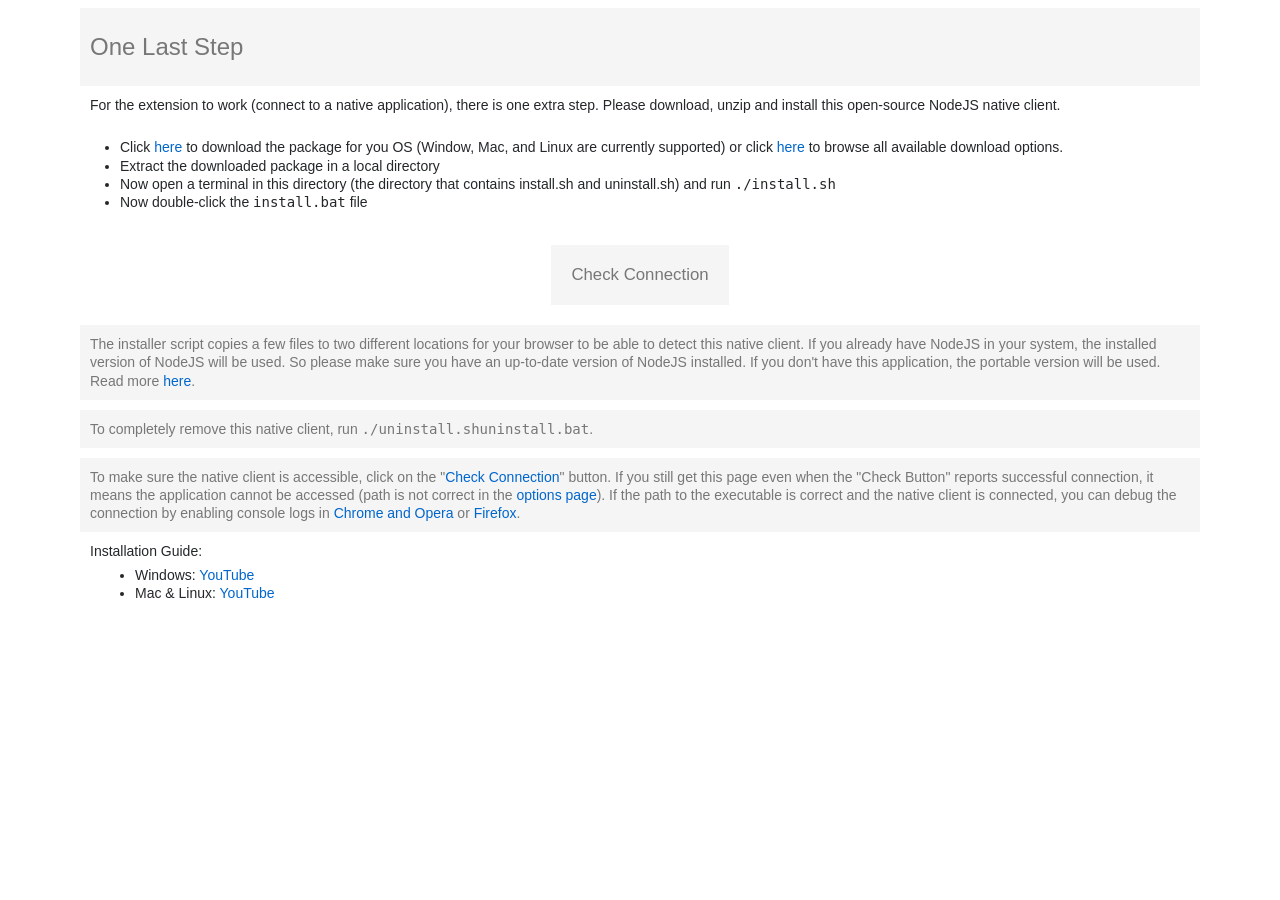
==== data/helper/index.html @ d2cb6564 "version 0.2.4" ====
<!DOCTYPE html>
<html>
<head>
  <meta charset="utf-8">
  <meta name="viewport" content="width=device-width, initial-scale=1">
  <link rel="stylesheet" type="text/css" href="index.css">
</head>
<body>
  <h1>One Last Step</h1>
  <p>For the extension to work (connect to a native application), there is one extra step. Please download, unzip and install this open-source NodeJS native client.</p>
  <ul id="steps">
    <li class="step1">Click <a href="#" data-cmd="download">here</a> to download the package for you OS (Window, Mac, and Linux are currently supported) or click <a href="https://github.com/andy-portmen/native-client/releases" target="_blank">here</a> to browse all available download options.</li>
    <li>Extract the downloaded package in a local directory</li>
    <li class="linux">Now open a terminal in this directory (the directory that contains install.sh and uninstall.sh) and run <code>./install.sh</code></li>
    <li class="windows">Now double-click the <code>install.bat</code> file</li>
  </ul>
  <div class="flex">
    <input type="button" data-cmd="check" value="Check Connection">
  </div>
  <p class="note canhide">The installer script copies a few files to two different locations for your browser to be able to detect this native client. If you already have NodeJS in your system, the installed version of NodeJS will be used. So please make sure you have an up-to-date version of NodeJS installed. If you don't have this application, the portable version will be used. Read more <a target="_blank" href="https://github.com/andy-portmen/native-client">here</a>.</p>
  <p class="note canhide">To completely remove this native client, run <code class="linux">./uninstall.sh</code><code class="windows">uninstall.bat</code>.</p>
  <p class="note">To make sure the native client is accessible, click on the "<a href="#" data-cmd="check">Check Connection</a>" button. <span id="alternative">If you still get this page even when the "Check Button" reports successful connection, it means the application cannot be accessed (path is not correct in the <a href="#" data-cmd="options">options page</a>)</span>. If the path to the executable is correct and the native client is connected, you can debug the connection by enabling console logs in <a target="_blank" href="https://www.chromium.org/for-testers/enable-logging">Chrome and Opera</a> or <a target="_blank" href="https://developer.mozilla.org/docs/Tools/Browser_Console">Firefox</a>.</p>

  <div class="guide canhide">
    Installation Guide:
    <ul>
      <li>Windows: <a href="https://www.youtube.com/watch?v=yZAoy8SOd7o" target="_blank">YouTube</a></li>
      <li>Mac &amp; Linux: <a href="https://www.youtube.com/watch?v=2asPoW2gJ-c" target="_blank">YouTube</a></li>
    </ul>
  </div>
  <div id="notify"></div>
  <script src="index.js"></script>
</body>
</html>
---- data/helper/index.css ----
body {
  font-family: Arial, "Helvetica Neue", Helvetica, sans-serif;
  font-size: 14px;
  line-height: 1.3em;
  background-color: #fff;
  color: #242729;
  width: min(100% - 2rem, 70rem);
  margin-inline: auto;
}
h1 {
  color: #777;
  background-color: #f5f5f5;
  padding: 30px 10px;
  margin: 0;
  font-size: 24px;
  font-weight: normal;
}
p {
  padding: 10px;
  margin: 0 0 10px;
}
input {
  padding: 20px;
  color: #777;
  background-color: #f5f5f5;
  border: none;
  font-size: 120%;
  outline: none;
  cursor: pointer;
}
input:active {
  opacity: 0.5;
}
.note {
  color: #777;
  background-color: #f5f5f5;
}
.flex {
  display: flex;
  height: 100px;
  align-items: center;
  justify-content: center;
}
body[data-os=windows] .linux {
  display: none;
}
body[data-os=linux] .windows {
  display: none;
}
body[data-step="1"] .step1 {
  text-decoration: line-through;
  opacity: 0.5;
}
a,
a:visited {
  color: #06c;
  text-decoration: none;
}
.guide {
  padding-left: 10px;
}
.guide ul {
  margin: 5px;
}
#notify {
  position: fixed;
  bottom: 10px;
  right: 10px;
  width: 300px;
}
#notify>div {
  display: flex;
  align-items: center;
  padding: 10px 10px 10px 40px;
  border: solid 1px #ccc;
  background-position: left 10px center;
  background-repeat: no-repeat;
  background-size: 20px;
  margin: 5px 0;
}
#notify>div[data-type=success] {
  background-image: url('success.svg');
  background-color: #abf8b6;
  color: #006f00;
  border-color: #30d053;
}
#notify>div[data-type=error] {
  background-image: url('error.svg');
  background-color: #ff787d;
  color: #fff;
  border-color: #ff3857;
}
#notify>div[data-type=info] {
  background-image: url('info.svg');
  background-color: #ffea9f;
  color: #744b00;
  border-color: #ffcd17;
}

body[data-installed=true] #steps>li {
  text-decoration: line-through;
  opacity: 0.5;
}
body[data-installed=true] #alternative {
  font-weight: bold;
  color: red;
}
body[data-installed=true] .canhide {
  opacity: 0.5;
}
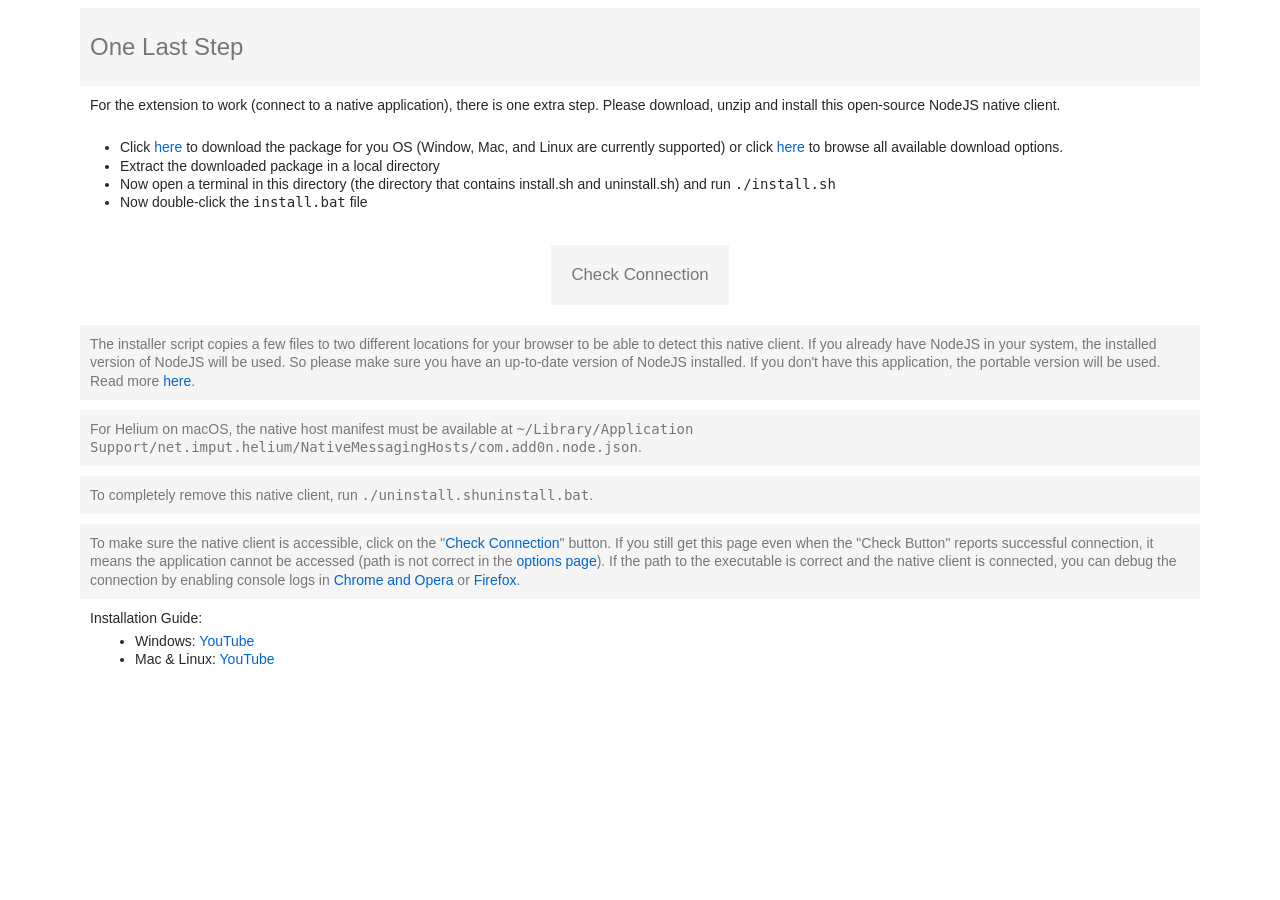
==== commit 2dd350ba: "feat: re-upload project files" ====
--- a/data/helper/index.html
+++ b/data/helper/index.html
@@ -18,6 +18,7 @@
     <input type="button" data-cmd="check" value="Check Connection">
   </div>
   <p class="note canhide">The installer script copies a few files to two different locations for your browser to be able to detect this native client. If you already have NodeJS in your system, the installed version of NodeJS will be used. So please make sure you have an up-to-date version of NodeJS installed. If you don't have this application, the portable version will be used. Read more <a target="_blank" href="https://github.com/andy-portmen/native-client">here</a>.</p>
+  <p class="note">For Helium on macOS, the native host manifest must be available at <code>~/Library/Application Support/net.imput.helium/NativeMessagingHosts/com.add0n.node.json</code>.</p>
   <p class="note canhide">To completely remove this native client, run <code class="linux">./uninstall.sh</code><code class="windows">uninstall.bat</code>.</p>
   <p class="note">To make sure the native client is accessible, click on the "<a href="#" data-cmd="check">Check Connection</a>" button. <span id="alternative">If you still get this page even when the "Check Button" reports successful connection, it means the application cannot be accessed (path is not correct in the <a href="#" data-cmd="options">options page</a>)</span>. If the path to the executable is correct and the native client is connected, you can debug the connection by enabling console logs in <a target="_blank" href="https://www.chromium.org/for-testers/enable-logging">Chrome and Opera</a> or <a target="_blank" href="https://developer.mozilla.org/docs/Tools/Browser_Console">Firefox</a>.</p>
 
